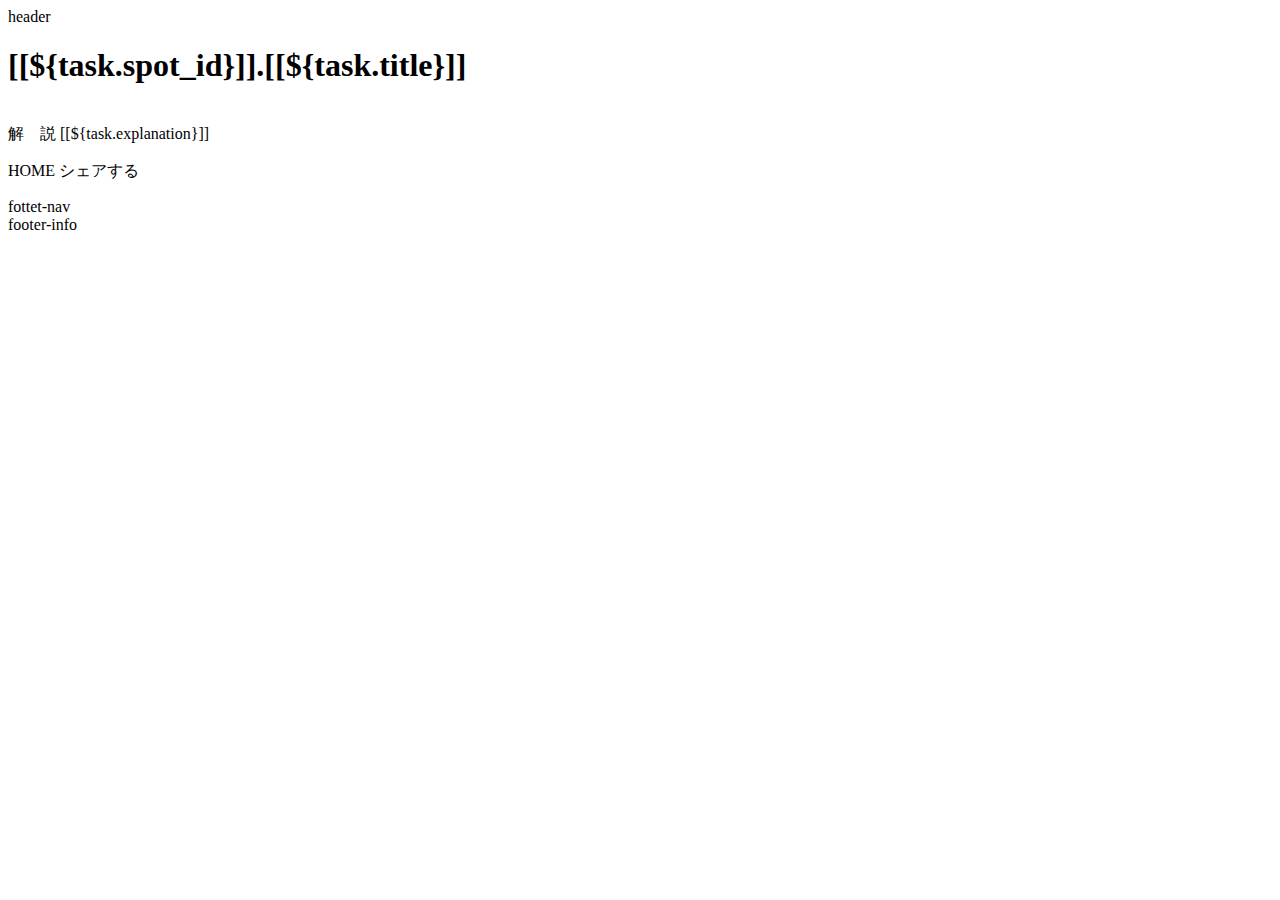
==== src/main/resources/templates/answer.html @ e794bace "タスク動作確認" ====
<!DOCTYPE html>
<html lang="ja" xmlns:th="http://www.thymeleaf.org">
<head>
    <meta charset="UTF-8">
    <meta http-equiv="X-UA-Compatible" content="IE=edge">
    <meta name="viewport" content="width=device-width, initial-scale=1.0">
    <!-- <link rel="stylesheet" th:href="@{/css/base.css}" /> -->
    <title>answer</title>
</head>
<body>
    <header>
        header
        <nav>
        </nav>
    </header>
    <main>
        <div class="progress">
        </div>
        <div class="answer">
            <h1>[[${task.spot_id}]].[[${task.title}]]</h1>
            <img th:src="@{${task.image_url}}" width="320px"> <br/>
            <th><span>解　説</span></th>
            <td>[[${task.explanation}]]</td>
           
        </div>
        <p>
            <a th:href=@{/}>HOME</a>
            <a th:href=@{/}>シェアする</a>
        </p>
    </main>
    <footer>
        <nav class="footer-nav">
            fottet-nav
        </nav>
        <div class="footer-info">
            footer-info
        </div>
    </footer>
</body>
</html>
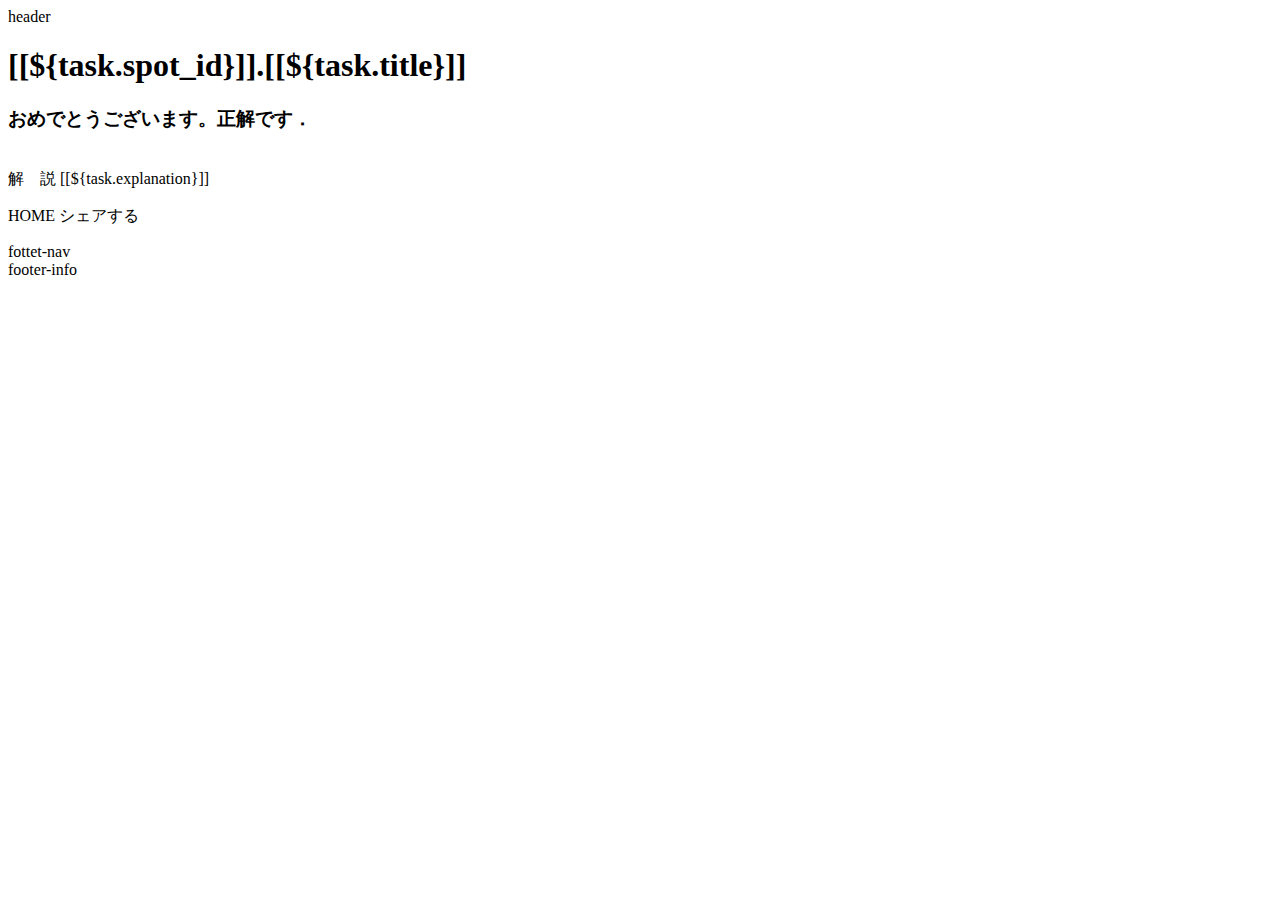
==== commit 84eac8ca: "タスクの動作確認" ====
--- a/src/main/resources/templates/answer.html
+++ b/src/main/resources/templates/answer.html
@@ -18,6 +18,7 @@
         </div>
         <div class="answer">
             <h1>[[${task.spot_id}]].[[${task.title}]]</h1>
+            <h3>おめでとうございます。正解です．</h3>
             <img th:src="@{${task.image_url}}" width="320px"> <br/>
             <th><span>解　説</span></th>
             <td>[[${task.explanation}]]</td>
